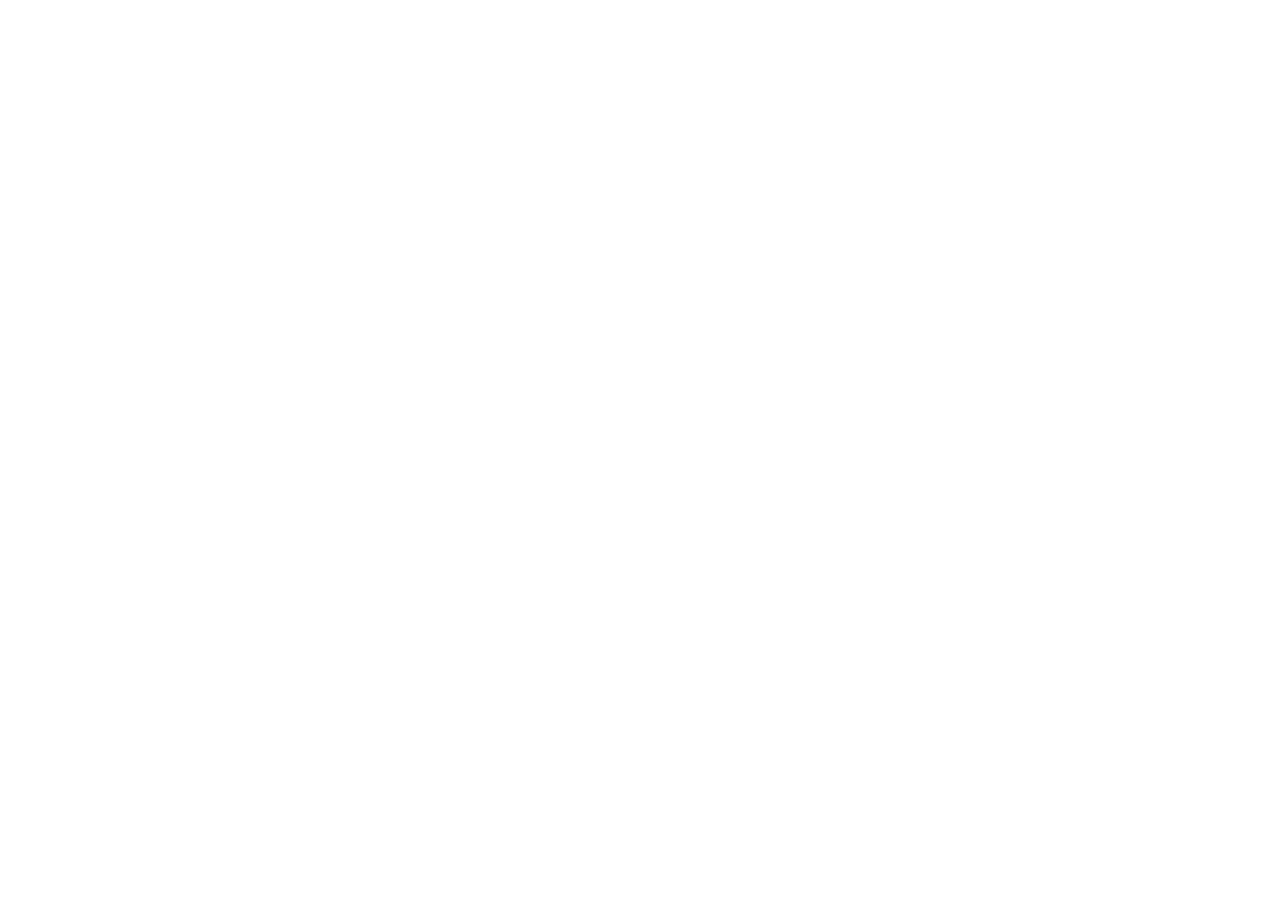
==== index.html @ 1f60d2e4 "created file structure" ====
<!DOCTYPE html>
<html lang="en">
<head>
    <meta charset="UTF-8">
    <meta http-equiv="X-UA-Compatible" content="IE=edge">
    <meta name="viewport" content="width=device-width, initial-scale=1.0">
    <title>First VS Code Project</title>
    <!-- Link for Bootstrap -->
    <link href="https://cdn.jsdelivr.net/npm/bootstrap@5.0.2/dist/css/bootstrap.min.css" rel="stylesheet" integrity="sha384-EVSTQN3/azprG1Anm3QDgpJLIm9Nao0Yz1ztcQTwFspd3yD65VohhpuuCOmLASjC" crossorigin="anonymous">
    <!-- Link for Google Fonts -->
    <link href="https://fonts.googleapis.com/css2?family=Source+Sans+Pro:ital,wght@0,400;0,700;1,400&display=swap" rel="stylesheet">
    <!-- Link to CSS file-->
    <link href="resources/css/style.css" type="text/css" rel="stylesheet">
<body>
    
</body>
</html>
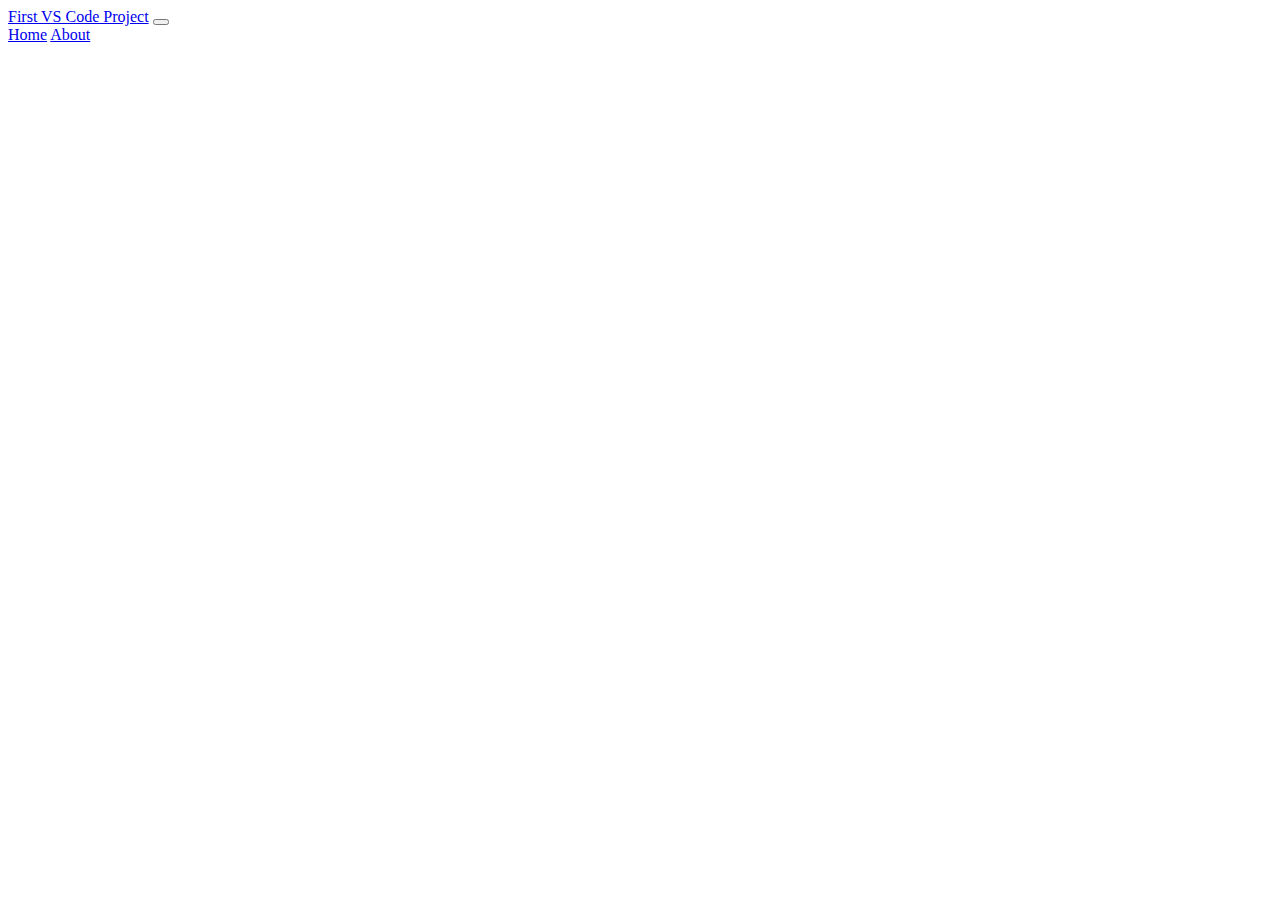
==== commit 5b44819b: "created navbar on about and index.html pages" ====
--- a/index.html
+++ b/index.html
@@ -12,6 +12,20 @@
     <!-- Link to CSS file-->
     <link href="resources/css/style.css" type="text/css" rel="stylesheet">
 <body>
-    
+    <nav class="navbar navbar-expand-lg navbar-light bg-light">
+        <div class="container-fluid">
+          <a class="navbar-brand" href="#">First VS Code Project</a>
+          <button class="navbar-toggler" type="button" data-bs-toggle="collapse" data-bs-target="#navbarNavAltMarkup" aria-controls="navbarNavAltMarkup" aria-expanded="false" aria-label="Toggle navigation">
+            <span class="navbar-toggler-icon"></span>
+          </button>
+          <div class="collapse navbar-collapse" id="navbarNavAltMarkup">
+            <div class="navbar-nav">
+              <a class="nav-link active" aria-current="page" href="index.html">Home</a>
+              <a class="nav-link" href="about.html">About</a>
+              
+            </div>
+          </div>
+        </div>
+      </nav>
 </body>
 </html>--- a/resources/css/style.css
+++ b/resources/css/style.css
@@ -0,0 +1,3 @@
+.navbar-expand-lg .navbar-collapse {
+    justify-content: flex-end;
+}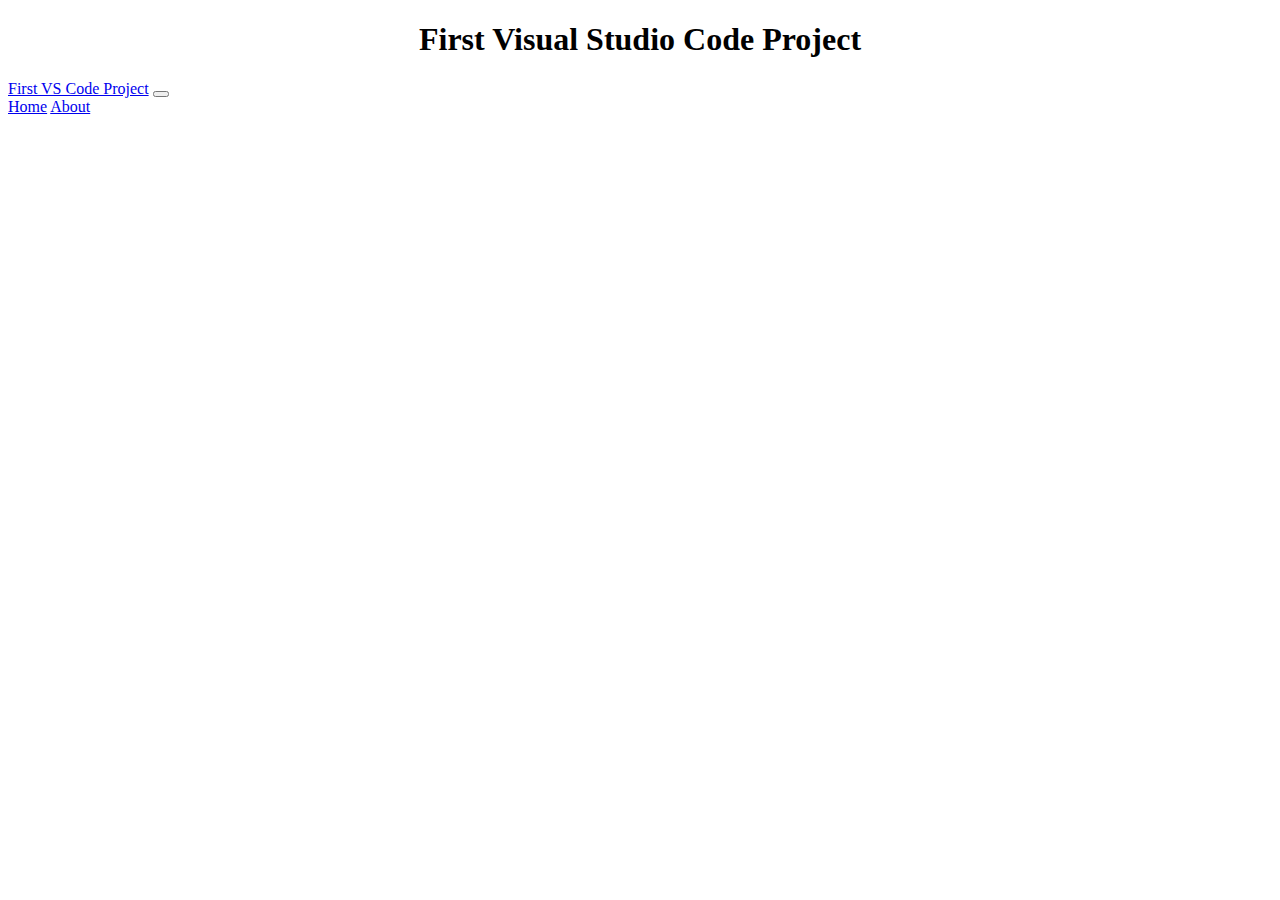
==== commit 8e8efe60: "added header element" ====
--- a/index.html
+++ b/index.html
@@ -12,6 +12,7 @@
     <!-- Link to CSS file-->
     <link href="resources/css/style.css" type="text/css" rel="stylesheet">
 <body>
+    <header class="header_1"><h1>First Visual Studio Code Project</h1></header>
     <nav class="navbar navbar-expand-lg navbar-light bg-light">
         <div class="container-fluid">
           <a class="navbar-brand" href="#">First VS Code Project</a>
@@ -27,5 +28,6 @@
           </div>
         </div>
       </nav>
+
 </body>
 </html>--- a/resources/css/style.css
+++ b/resources/css/style.css
@@ -1,3 +1,7 @@
 .navbar-expand-lg .navbar-collapse {
     justify-content: flex-end;
+}
+
+.header_1 {
+    text-align: center;
 }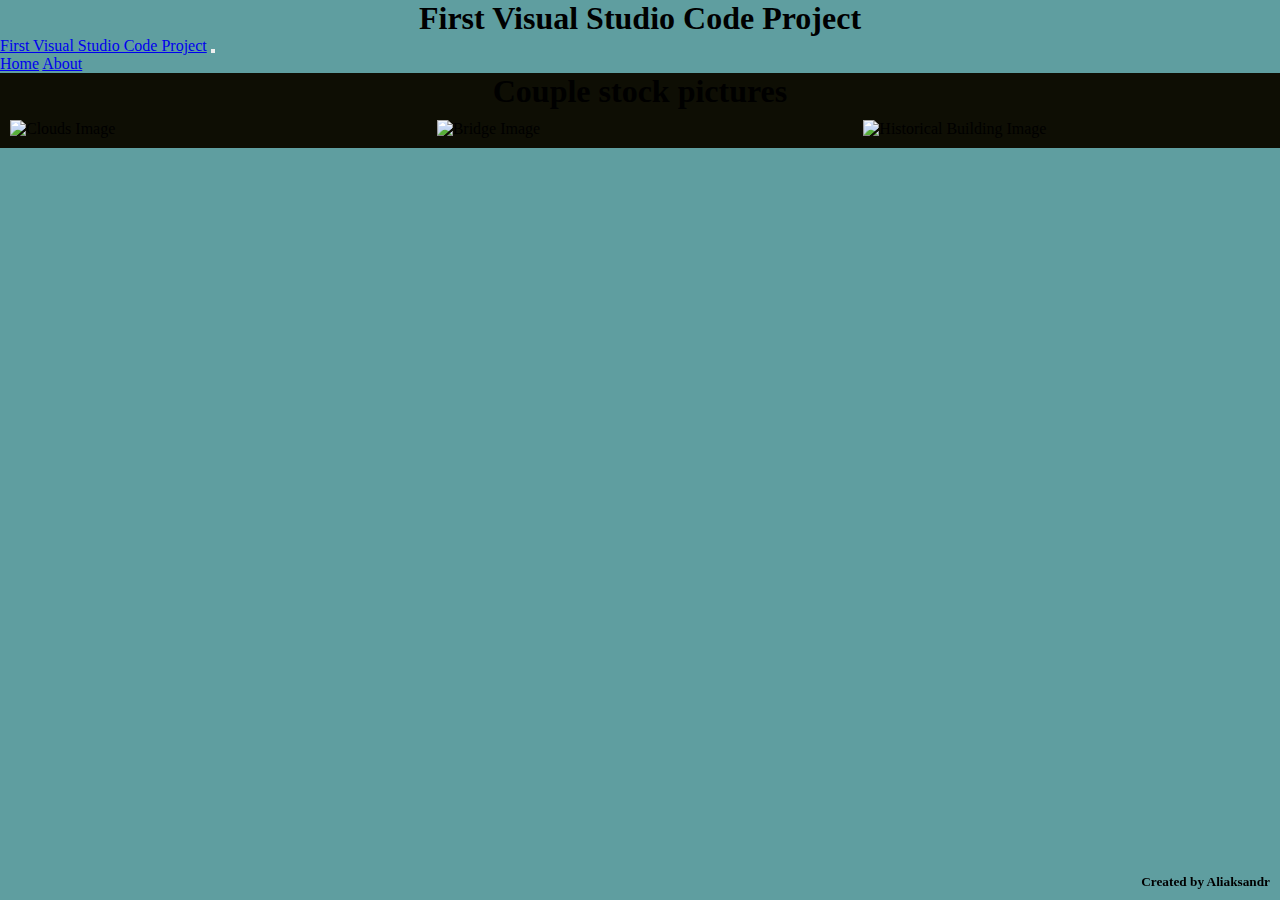
==== commit 7d5e2a4c: "first draft of the files" ====
--- a/index.html
+++ b/index.html
@@ -15,7 +15,7 @@
     <header class="header_1"><h1>First Visual Studio Code Project</h1></header>
     <nav class="navbar navbar-expand-lg navbar-light bg-light">
         <div class="container-fluid">
-          <a class="navbar-brand" href="#">First VS Code Project</a>
+          <a class="navbar-brand" href="#">First Visual Studio Code Project</a>
           <button class="navbar-toggler" type="button" data-bs-toggle="collapse" data-bs-target="#navbarNavAltMarkup" aria-controls="navbarNavAltMarkup" aria-expanded="false" aria-label="Toggle navigation">
             <span class="navbar-toggler-icon"></span>
           </button>
@@ -27,7 +27,20 @@
             </div>
           </div>
         </div>
-      </nav>
+    </nav>
+    
+    <main class="main">
+        <h1 class="header_2">Couple stock pictures</h1>
+        <div class="flex-container">
+            <img src="https://images.unsplash.com/photo-1623676560096-fa1585052898?ixlib=rb-1.2.1&ixid=MnwxMjA3fDB8MHxleHBsb3JlLWZlZWR8MjJ8fHxlbnwwfHx8fA%3D%3D&auto=format&fit=crop&w=500&q=60" alt="Clouds Image"/>
+            <img src="https://images.unsplash.com/photo-1623750340678-4cdf9cbbac53?ixlib=rb-1.2.1&ixid=MnwxMjA3fDB8MHxleHBsb3JlLWZlZWR8MTh8fHxlbnwwfHx8fA%3D%3D&auto=format&fit=crop&w=500&q=60" alt="Bridge Image"/>
+            <img src="https://images.unsplash.com/photo-1623765178363-cc6423013e17?ixlib=rb-1.2.1&ixid=MnwxMjA3fDB8MHxleHBsb3JlLWZlZWR8MjB8fHxlbnwwfHx8fA%3D%3D&auto=format&fit=crop&w=500&q=60" alt="Historical Building Image"/>
 
+        </div>
+    </main>
+
+    <footer class="footer">
+        <h5>Created by Aliaksandr</h5>
+    </footer>
 </body>
 </html>--- a/resources/css/style.css
+++ b/resources/css/style.css
@@ -1,7 +1,51 @@
+* {
+    margin: 0;
+    padding: 0;
+}
+
+
+body {
+    background-color: cadetblue;
+}
+
 .navbar-expand-lg .navbar-collapse {
     justify-content: flex-end;
 }
 
-.header_1 {
+.header_1,
+.header_2 {
     text-align: center;
+}
+
+
+.main {
+    width: auto;
+    height: auto;
+    background-color: rgb(14, 14, 4);
+}
+
+.footer {
+    width: 100%;
+}
+
+.flex-container {
+    display: flex;
+    justify-content: space-around;
+
+}
+
+img {
+    margin: 10px;
+    width: 100%;
+}
+
+footer {
+    position: fixed;
+    bottom: 0;
+}
+
+.footer h5 {
+    text-align: right;
+    padding: 10px;
+    color: black;
 }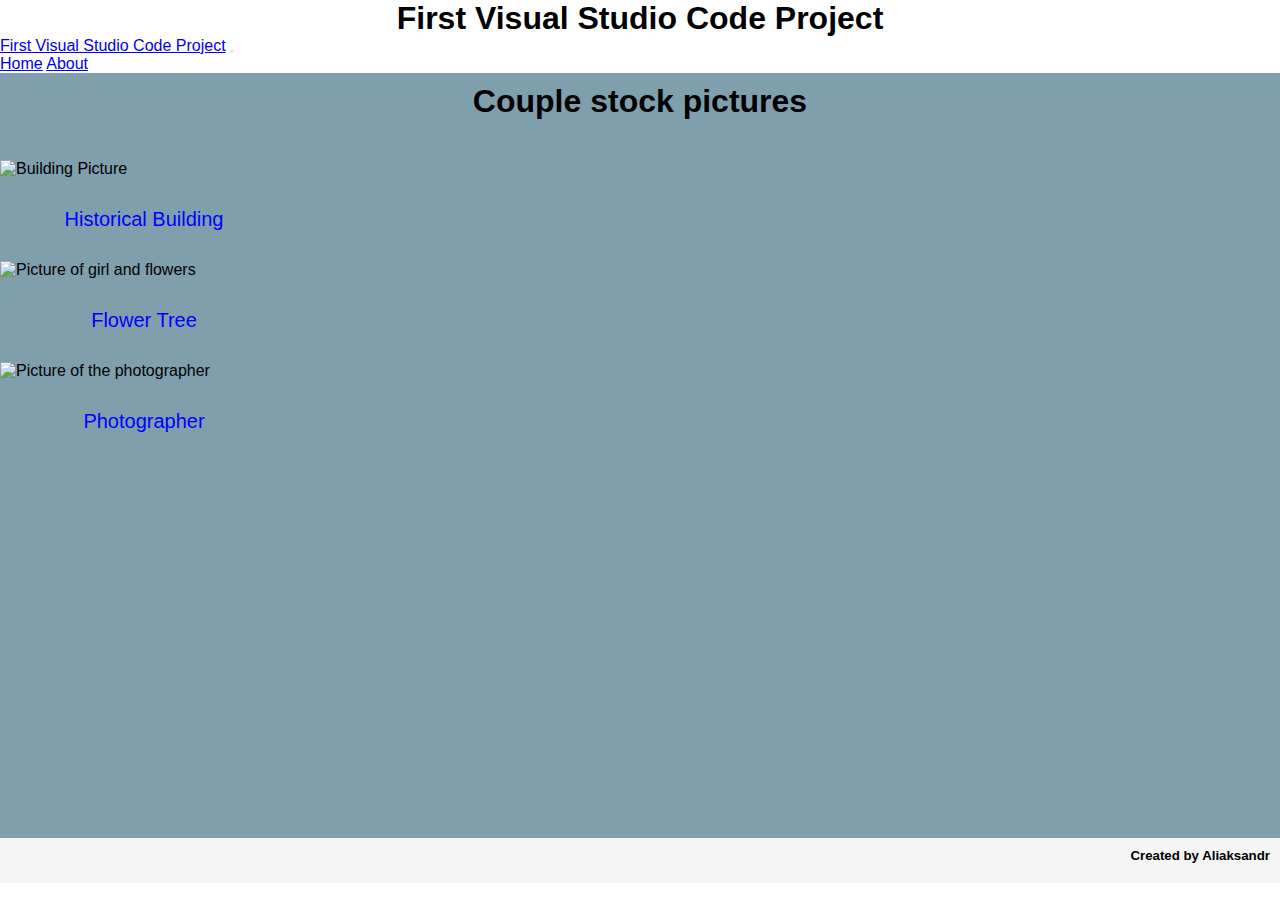
==== commit 80abb7c5: "added pictures and containers" ====
--- a/index.html
+++ b/index.html
@@ -31,12 +31,35 @@
     
     <main class="main">
         <h1 class="header_2">Couple stock pictures</h1>
-        <div class="flex-container">
-            <img src="https://images.unsplash.com/photo-1623676560096-fa1585052898?ixlib=rb-1.2.1&ixid=MnwxMjA3fDB8MHxleHBsb3JlLWZlZWR8MjJ8fHxlbnwwfHx8fA%3D%3D&auto=format&fit=crop&w=500&q=60" alt="Clouds Image"/>
-            <img src="https://images.unsplash.com/photo-1623750340678-4cdf9cbbac53?ixlib=rb-1.2.1&ixid=MnwxMjA3fDB8MHxleHBsb3JlLWZlZWR8MTh8fHxlbnwwfHx8fA%3D%3D&auto=format&fit=crop&w=500&q=60" alt="Bridge Image"/>
-            <img src="https://images.unsplash.com/photo-1623765178363-cc6423013e17?ixlib=rb-1.2.1&ixid=MnwxMjA3fDB8MHxleHBsb3JlLWZlZWR8MjB8fHxlbnwwfHx8fA%3D%3D&auto=format&fit=crop&w=500&q=60" alt="Historical Building Image"/>
-
+        <div class="container">
+            <div class="row">
+                <div class="col">
+                    <div class="card" style="width: 18rem;">
+                        <img src="https://images.unsplash.com/photo-1623762959976-61165454a2cc?ixlib=rb-1.2.1&ixid=MnwxMjA3fDB8MHxleHBsb3JlLWZlZWR8NDB8fHxlbnwwfHx8fA%3D%3D&auto=format&fit=crop&w=500&q=60" class="card-img-top" alt="Building Picture">
+                        <div class="card-body">
+                            <p class="card-text">Historical Building</p>
+                        </div>
+                    </div>
+                </div>
+                <div class="col">
+                    <div class="card" style="width: 18rem;">
+                        <img src="https://images.unsplash.com/photo-1623766930992-f4951892c929?ixlib=rb-1.2.1&ixid=MnwxMjA3fDB8MHxleHBsb3JlLWZlZWR8MzZ8fHxlbnwwfHx8fA%3D%3D&auto=format&fit=crop&w=500&q=60" class="card-img-top" alt="Picture of girl and flowers">
+                        <div class="card-body">
+                            <p class="card-text">Flower Tree</p>
+                        </div>
+                    </div>
+                </div>
+                <div class="col">
+                    <div class="card" style="width: 18rem;">
+                        <img src="https://images.unsplash.com/photo-1623705593182-54c59434cc74?ixlib=rb-1.2.1&ixid=MnwxMjA3fDB8MHxleHBsb3JlLWZlZWR8MzJ8fHxlbnwwfHx8fA%3D%3D&auto=format&fit=crop&w=500&q=60" class="card-img-top" alt="Picture of the photographer">
+                        <div class="card-body">
+                            <p class="card-text">Photographer</p>
+                        </div>
+                    </div>
+                </div>
+            </div>
         </div>
+        
     </main>
 
     <footer class="footer">
--- a/resources/css/style.css
+++ b/resources/css/style.css
@@ -1,51 +1,90 @@
 * {
     margin: 0;
     padding: 0;
+    box-sizing: border-box;
+}
+
+@media only screen and (max-width: 600px) {
+    .col {
+        flex: 1 1 30%;
+    }
+}
+
+
+@media only screen and (max-width: 400px) {
+    .col {
+        flex: 1 1 50%;
+    }
+
 }
 
 
 body {
-    background-color: cadetblue;
+    font-family: 'Franklin Gothic Medium', 'Arial Narrow', Arial, sans-serif;
+    font-size: 16px;
+    font-weight: 400px;
 }
 
 .navbar-expand-lg .navbar-collapse {
     justify-content: flex-end;
 }
 
-.header_1,
-.header_2 {
+
+.header_1 {
     text-align: center;
 }
 
+.header_2 {
+    text-align: center;
+    padding: 10px;
+}
+
+
+h3 {
+    text-align: center;
+    padding: 20px;
+}
 
 .main {
     width: auto;
-    height: auto;
-    background-color: rgb(14, 14, 4);
+    height: 85vh;
+    background-color: rgb(127, 159, 172);
+    position: relative;
 }
 
 .footer {
     width: 100%;
+    height: 5vh;
 }
 
-.flex-container {
+.flex_cont {
     display: flex;
-    justify-content: space-around;
-
+    flex-direction: column;
+    justify-content: center;
 }
 
+
 img {
-    margin: 10px;
     width: 100%;
+    height: auto;
+    margin: 30px 0;
 }
 
 footer {
-    position: fixed;
     bottom: 0;
+    background-color: whitesmoke;
+    height: 5vh;
 }
 
 .footer h5 {
     text-align: right;
     padding: 10px;
     color: black;
+}
+
+.card-text {
+    text-align: center;
+    color: blue;
+    font-size: 20px;
+
 }